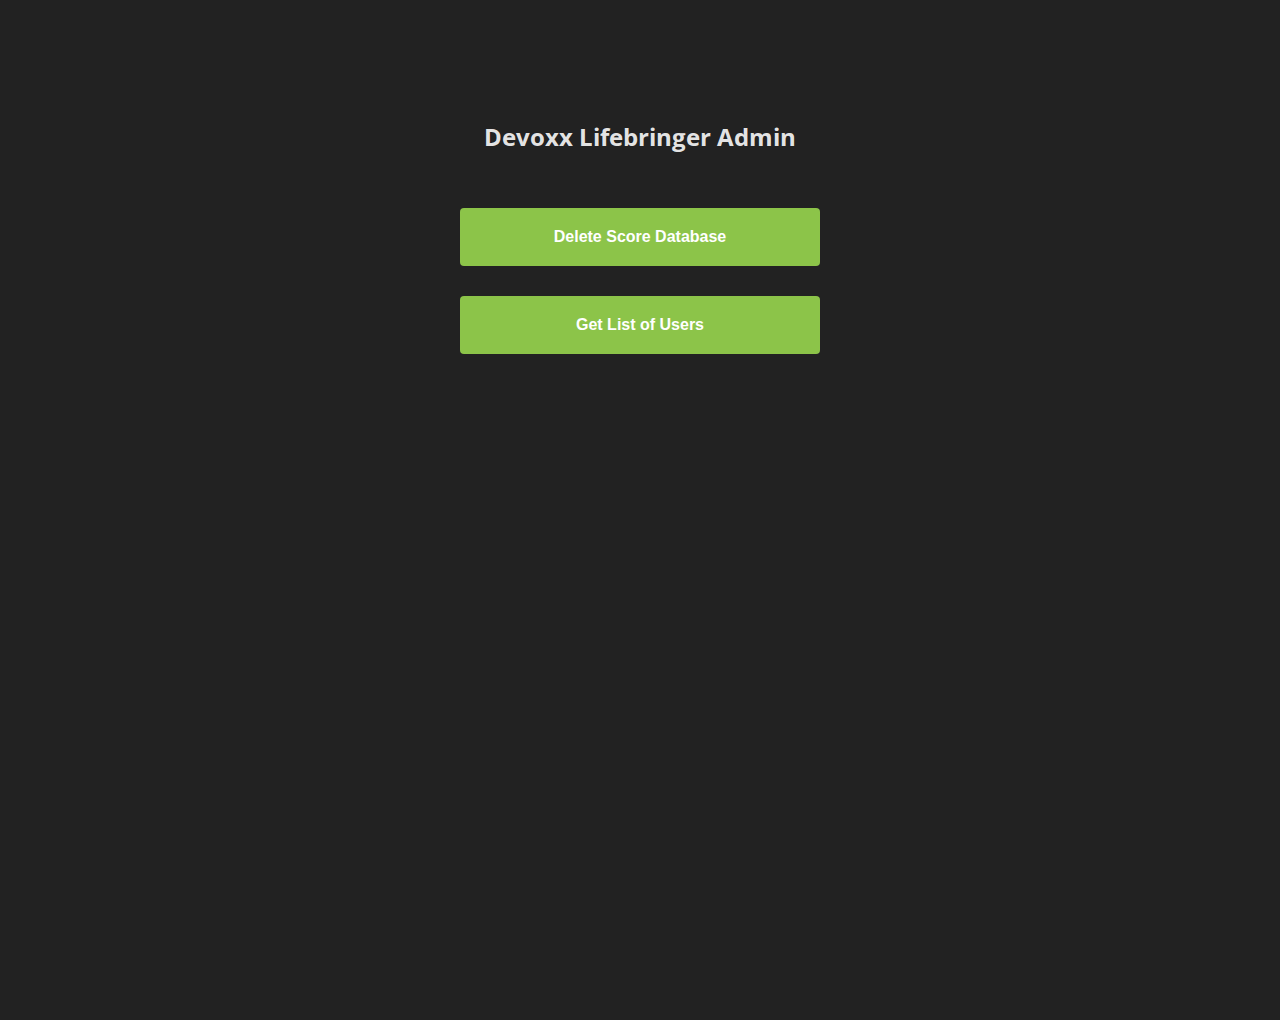
==== admin/index.html @ ab7c9f9e "Creats admin page" ====
<!DOCTYPE html>
<html lang="en">
<head>
	<meta charset="UTF-8">
	<title>Lifebringer Admin</title>
	<meta name="viewport" content="width=device-width, initial-scale=1, maximum-scale=1">

	<link rel="shortcut icon" href="favicon.ico">
	<link rel="stylesheet" href="https://fonts.googleapis.com/css?family=Open+Sans:300,700">
	<link rel="stylesheet" href="main.css">
</head>
<body>
	<div class="container">
		<h2>Devoxx Lifebringer Admin</h2>
		<p id="db-response"></p>
		<button id="delete-db">Delete Score Database</button>
		<button id="get-user-list">Get List of Users</button>
		<table class="user-list">
		</table>
	</div>

	<script src="https://cdn.wedeploy.com/api/4.0.2/wedeploy.js"></script>
	<script src="main.js"></script>
</body>
</html>
---- admin/main.css ----
*:before, *:after {
	box-sizing: border-box;
}

html, body {
	margin: 0;
	height: 100%;
}

body {
	font-family: 'Open Sans', sans-serif;
	background: #222;
}

h2 {
	font-size: 24px;
	color: rgba(255, 255, 255, 0.9);
	margin: 15px 0 25px;
}

p {
	color: rgba(255, 255, 255, 0.9);
	margin: 55px 0 15px;
}

.container {
	margin: 120px auto;
	max-width: 360px;
	padding: 0 20px;
	position: relative;
	text-align: center;
}

button {
	background: rgba(140, 196, 73, 1);
	border-radius: 4px;
	border: 0;
	color: white;
	cursor: pointer;
	display: inline-block;
	font-size: 16px;
	font-weight: 600;
	line-height: 58px;
	outline: none;
	margin: 0 0 30px;
	padding: 0 48px;
	width: 100%;
	transition: background .333s;
}

button:hover {
	background: rgba(140, 196, 73, .85);
}

table {
	color: rgba(255, 255, 255, 0.9);
	width: 100%;
}
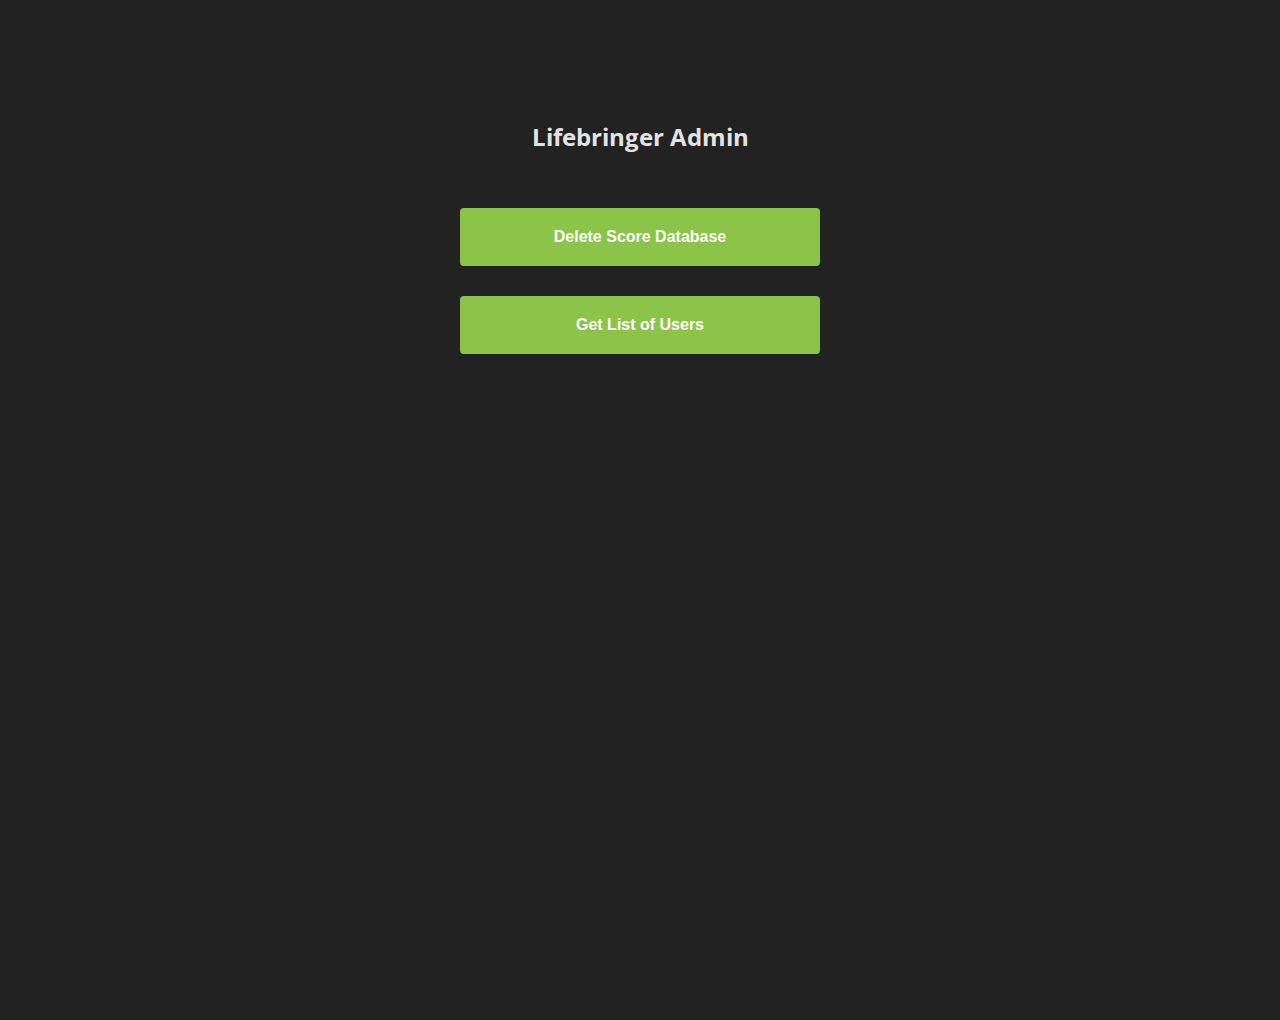
==== commit 663471da: "Merge pull request #1 from wedeploy/techla" ====
--- a/admin/index.html
+++ b/admin/index.html
@@ -11,7 +11,7 @@
 </head>
 <body>
 	<div class="container">
-		<h2>Devoxx Lifebringer Admin</h2>
+		<h2>Lifebringer Admin</h2>
 		<p id="db-response"></p>
 		<button id="delete-db">Delete Score Database</button>
 		<button id="get-user-list">Get List of Users</button>
